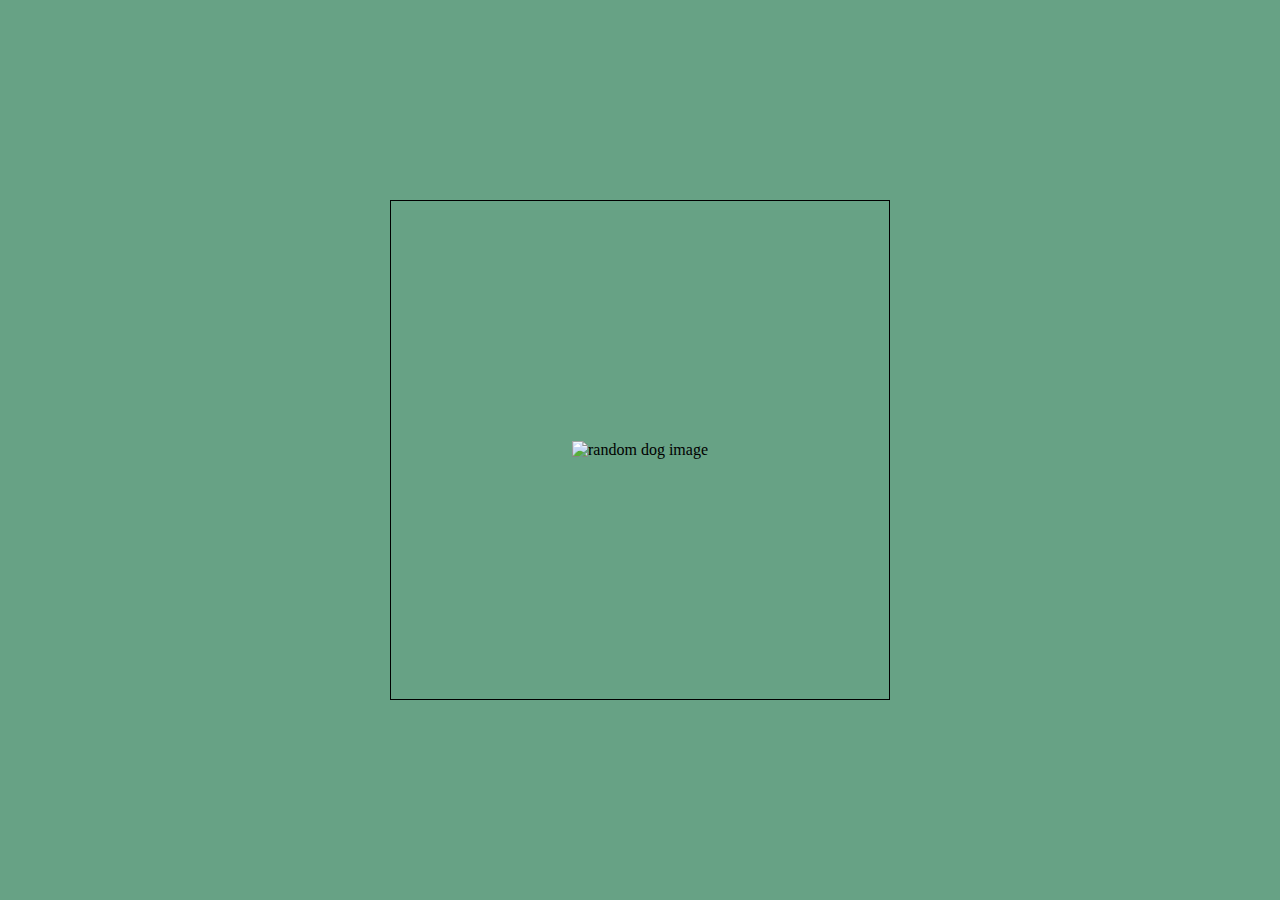
==== JavaScript-Lerning/DogApi/index.html @ 0e58b5b1 "Dog api" ====
<!DOCTYPE html>
<html lang="en">
<head>
    <meta charset="UTF-8">
    <meta http-equiv="X-UA-Compatible" content="IE=edge">
    <meta name="viewport" content="width=device-width, initial-scale=1.0">
    <link rel="stylesheet" href="style.css">
    <title>Dog Api</title>
</head>
<body>
    <div class="container">
        <img class="dog" src="https://dog.ceo/api/breeds/image/random" alt="random dog image">
    </div>
    <!-- JS SCRIPT -->
    <script src="./main.js"></script>
</body>
</html>
---- JavaScript-Lerning/DogApi/style.css ----
* {
    margin: 0;
    padding: 0;
    box-sizing: border-box;
}

body {
    height: 100vh;
    width: 100%;
    background-color: rgba(22, 112, 67, 0.651);
    display: flex;
    justify-content: center;
    align-items: center;
}

.container {
    border: 1px solid black;
    height: 500px;
    width: 500px;
    display: flex;
    justify-content: center;
    align-items: center;
}

.dog {
    height: auto;
    width: auto;
    object-position: center;
    object-fit: contain;
}
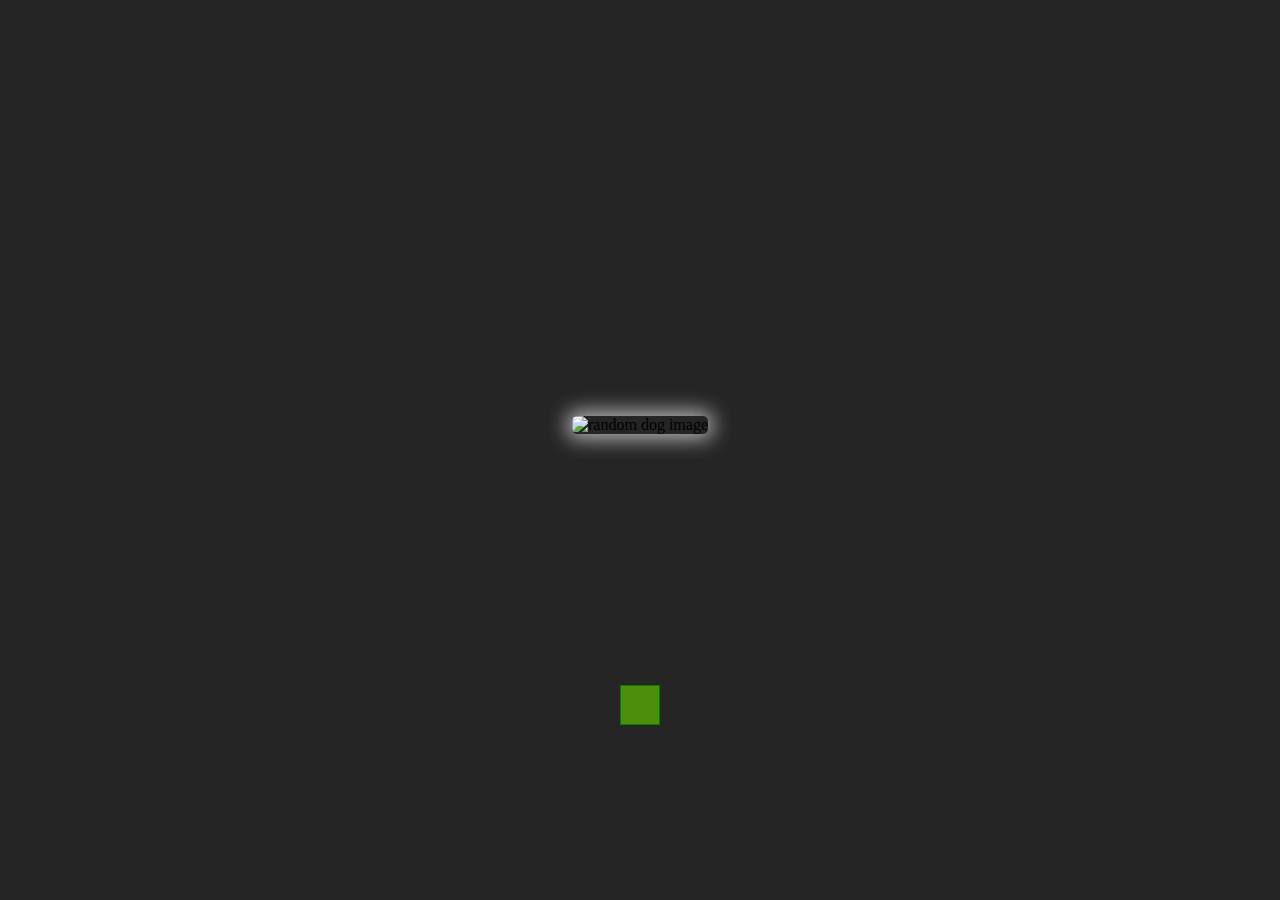
==== commit 188c7d5d: "." ====
--- a/JavaScript-Lerning/DogApi/index.html
+++ b/JavaScript-Lerning/DogApi/index.html
@@ -9,9 +9,11 @@
 </head>
 <body>
     <div class="container">
-        <img class="dog" src="https://dog.ceo/api/breeds/image/random" alt="random dog image">
+        <img id="dog" src="" alt="random dog image">
     </div>
+    <button class="fa-solid fa-rotate fa-2xl" id="reset"></button>
     <!-- JS SCRIPT -->
+    <script src="https://kit.fontawesome.com/fcedf06ea6.js" crossorigin="anonymous"></script>
     <script src="./main.js"></script>
 </body>
 </html>--- a/JavaScript-Lerning/DogApi/style.css
+++ b/JavaScript-Lerning/DogApi/style.css
@@ -7,14 +7,15 @@
 body {
     height: 100vh;
     width: 100%;
-    background-color: rgba(22, 112, 67, 0.651);
+    background-color: rgb(37, 37, 37);
     display: flex;
     justify-content: center;
     align-items: center;
+    flex-direction: column;
 }
 
 .container {
-    border: 1px solid black;
+    /* border: 1px solid black; */
     height: 500px;
     width: 500px;
     display: flex;
@@ -22,9 +23,20 @@
     align-items: center;
 }
 
-.dog {
-    height: auto;
-    width: auto;
-    object-position: center;
+img {
+    
+    max-height: 100%;
+    max-width: 100%;
+    display: flex;
     object-fit: contain;
+    box-shadow: 0px 0px 20px 5px rgba(245, 245, 245, 0.692);
+    border-radius: 5px;
 }
+
+button {
+    margin-top: 10px;
+    border: 1px solid green;
+    background-color: rgb(76, 143, 13);
+    height: 40px;
+    width: 40px;
+}
